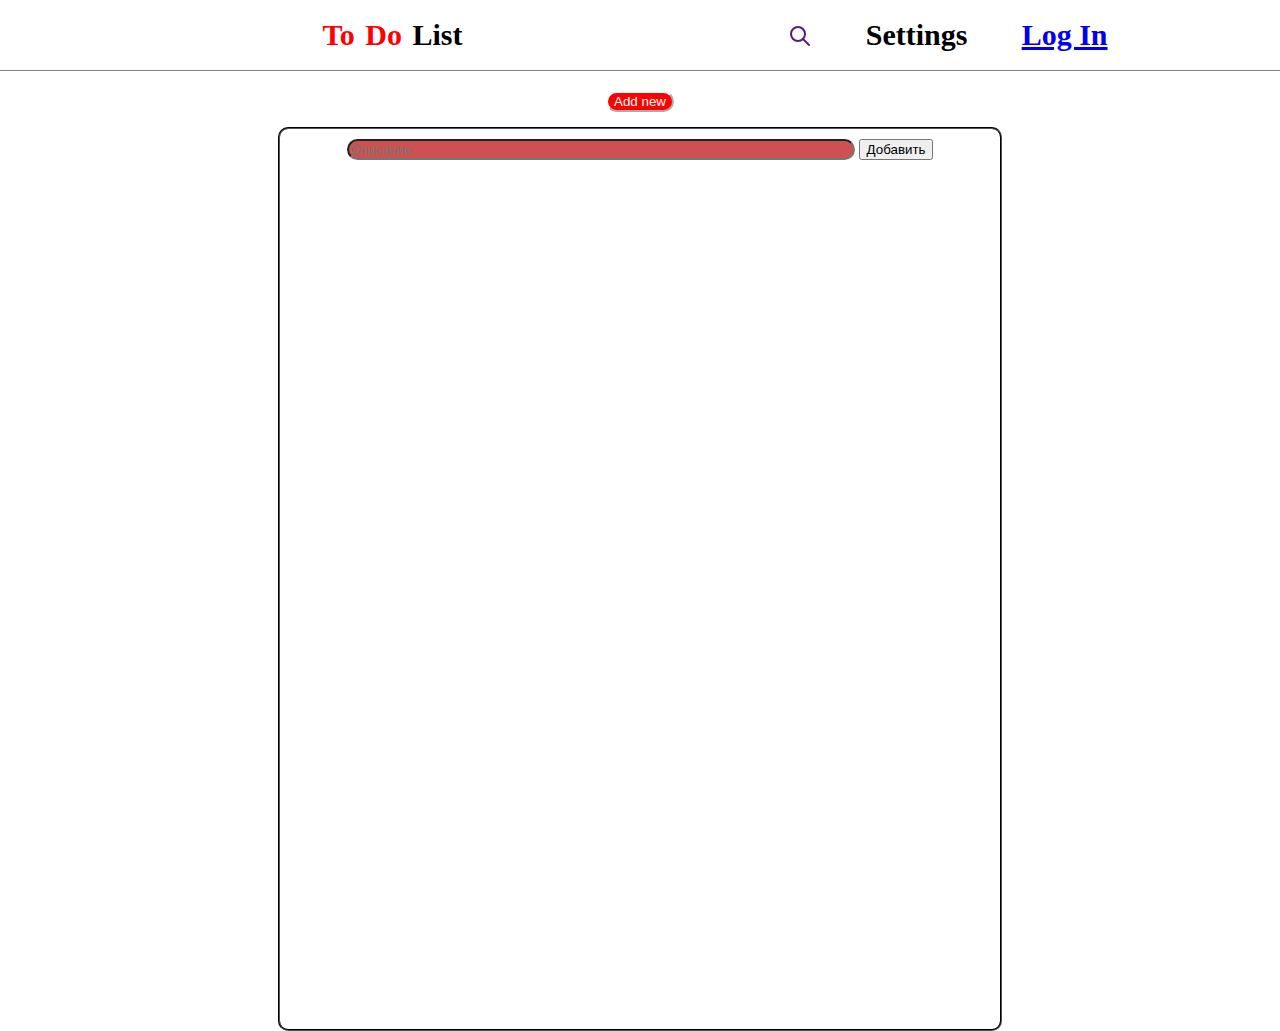
==== index.html @ 571f587a "добавил страницу логина" ====
<!DOCTYPE html>
<html lang="ru">
<head>
    <meta charset="UTF-8">
    <meta http-equiv="X-UA-Compatible" content="IE=edge">
    <meta name="viewport" content="width=device-width, initial-scale=1.0">
    <title>Document</title>
    <link rel="stylesheet" href="index.css">
</head>
<body>
    <header class="header">
        <nav class="header__nav">
            <div class="header__name">
                <h1 class="header__name__todo">To</h1>
                <h1 class="header__name__todo">Do</h1>
                <h1 style="font-size: 30px;">List</h1>
            </div>
            <div class="header__settings">
                <a href="">
                    <svg xmlns="http://www.w3.org/2000/svg" class="header__setting__item header__setting__search" width="24" height="24" viewBox="0 0 24 24" stroke-width="2" stroke="currentColor" fill="none" stroke-linecap="round" stroke-linejoin="round">
                        <path stroke="none" d="M0 0h24v24H0z" fill="none"></path>
                        <circle cx="10" cy="10" r="7"></circle>
                        <line x1="21" y1="21" x2="15" y2="15"></line>
                     </svg>
                </a>
                <h2 class="header__setting__item"><a href=""></a>Settings</h2>
                <h2 class="header__setting__item header__setting__login"><a href="./login-page.html">Log In</a></h2>
            </div>
        </nav>
    </header>
    <div class="border"></div>
    <div class="addnewbutton__container">
        <div id="addnewbutton__container">
            <button type="button" class="addnewbutton" onclick="createInputForm()">
                Add new
            </button>
        </div>
    </div>
    <div class="main__container">
        <form name="publish">
            <input type="text" class="form__input" placeholder="Описание"/>
            <button type="button" class="form__btn" onclick="formToDo()">Добавить</button>
        </form>

        <div class="table__container">
            <ul class="table">
            </ul>
        </div>
    </div>

    <script src="main.js"></script>
</body>
</html>
---- index.css ----
body {
    margin: 0;
}

.header__nav {
    display: flex;
    flex-direction: row;
    justify-content: space-around;
    align-items: center;
    margin: auto;
    height: 70px; 
}
.header__name {
    width: 140px;
    display: flex;
    flex-direction: row;
    justify-content: space-between;
    margin-left: 160px;
}

.header__settings {
    width: 330px;
    display: flex;
    flex-direction: row;
    justify-content: space-between;
    align-items: center;
}

.header__setting__item {
    margin-right: 10px;
    font-size: 30px;
}

.header__setting__search {
    margin-top: 5px;
}

.header__setting__login {
    color: red;
}

.header__setting__item:hover {
    cursor: pointer;
    text-decoration: underline;
    color: gray;
}

.header__name__todo {
    color: red;
    font-size: 30px;
}

.border {
    height:20px;
    width: 100vw;
    border-top:1px solid #7c858a;
    padding-left:10px
}

.addnewbutton__container {
    display: flex;
    justify-content: center;
    margin: auto;
}

.addnewbutton {
    background-color: red;
    color: white;
    margin-bottom: 15px;
    border-radius: 12px;
    border-color: white;
}

.addnewbutton:hover {
    cursor: pointer;
}

.main__container {
    width: 720px;
    height: 100vh;
    margin: auto;
    display: flex;
    flex-direction: column;
    align-items: center;
    background-color: white;
    border: 2px groove black;
    border-radius: 10px;
}

.form__input {
    margin-top: 10px;
    width: 500px;
    background-color: rgb(206, 81, 81);
    border-radius: 12px;
    color: white;
}

.table__item {
    margin: 15px;
}
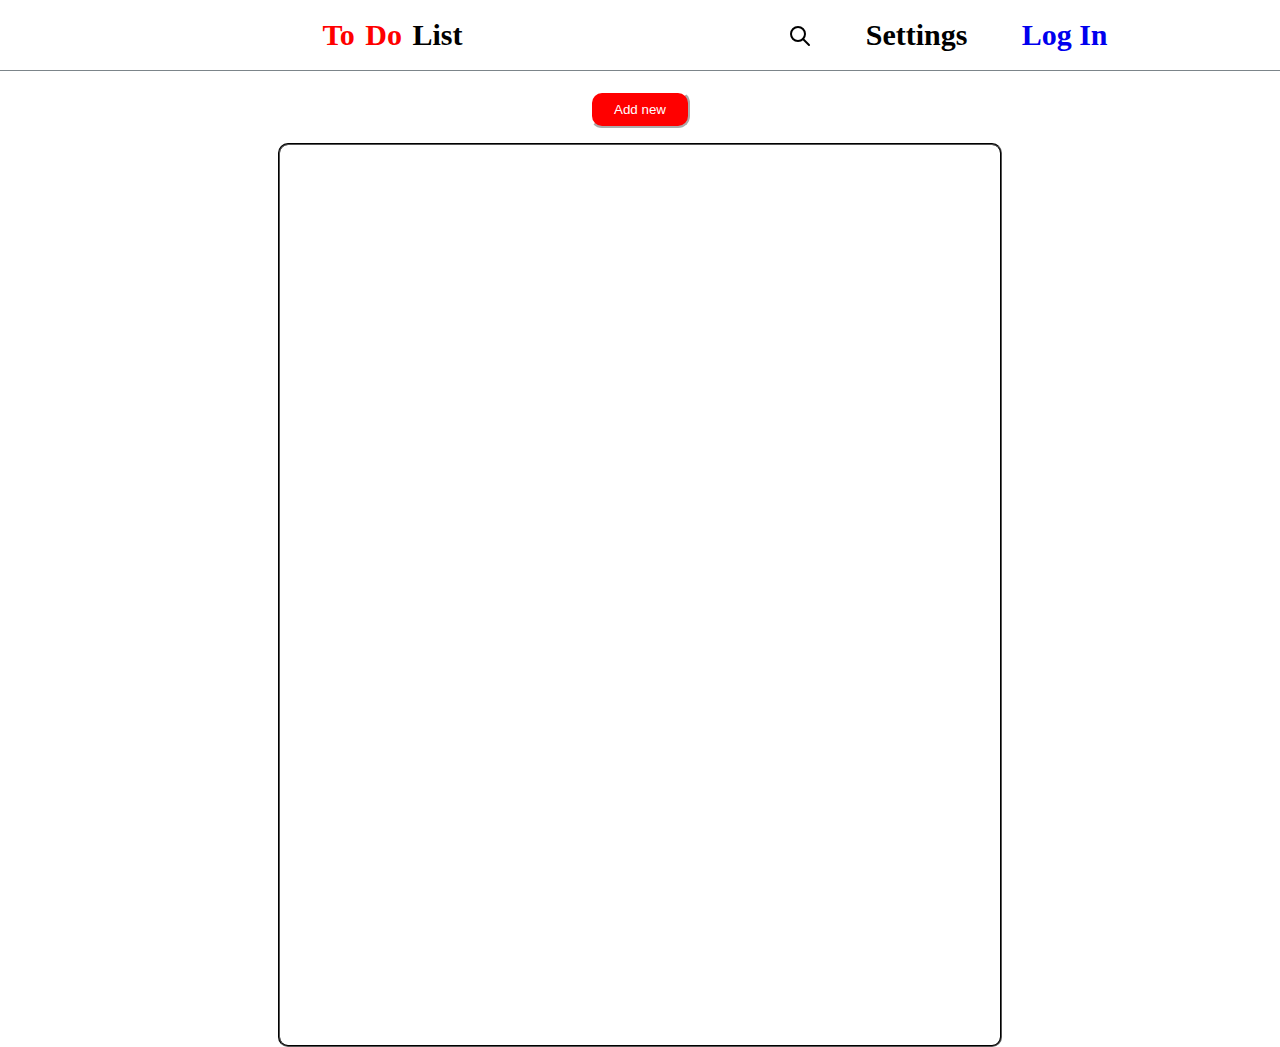
==== commit dcd0b73f: "добавил новую кнопку для добавления туду, скорректировал урл" ====
--- a/index.html
+++ b/index.html
@@ -35,12 +35,17 @@
                 Add new
             </button>
         </div>
+        <form class="addnewbutton-none newForm" id="newForm">
+            <textarea class="form__input" id="newForm"></textarea>
+            <!-- <input type="text" class="form__input" id="newForm"/> -->
+            <button type="button" class="form__btn" onclick="createInputForm(); formToDo()">Add</button>
+        </form>
     </div>
     <div class="main__container">
-        <form name="publish">
+        <!-- <form name="publish">
             <input type="text" class="form__input" placeholder="Описание"/>
             <button type="button" class="form__btn" onclick="formToDo()">Добавить</button>
-        </form>
+        </form> -->
 
         <div class="table__container">
             <ul class="table">
--- a/index.css
+++ b/index.css
@@ -36,7 +36,16 @@
 }
 
 .header__setting__login {
-    color: red;
+    color: red; 
+}
+
+a:visited {
+    color: inherit;
+    
+}
+
+a {
+    text-decoration: none;
 }
 
 .header__setting__item:hover {
@@ -69,10 +78,16 @@
     margin-bottom: 15px;
     border-radius: 12px;
     border-color: white;
+    width: 100px;
+    height: 37px;
 }
 
 .addnewbutton:hover {
     cursor: pointer;
+}
+
+.addnewbutton-none {
+    display: none !important; 
 }
 
 .main__container {
@@ -87,12 +102,36 @@
     border-radius: 10px;
 }
 
+.newForm {
+    margin-bottom: 15px;
+    display: flex;
+    align-items: center;
+    flex-direction: row;
+    justify-content: center;
+}
+
 .form__input {
-    margin-top: 10px;
-    width: 500px;
+    margin-right: 15px;
+    width: 300px;
     background-color: rgb(206, 81, 81);
     border-radius: 12px;
     color: white;
+    overflow: hidden;
+    resize: none;
+    outline: none;
+}
+
+.form__btn {
+    background-color: red;
+    color: white;
+    border-radius: 12px;
+    width: 100px;
+    height: 37px;
+    border: none;
+}
+
+.form__btn:hover {
+    cursor: pointer;
 }
 
 .table__item {
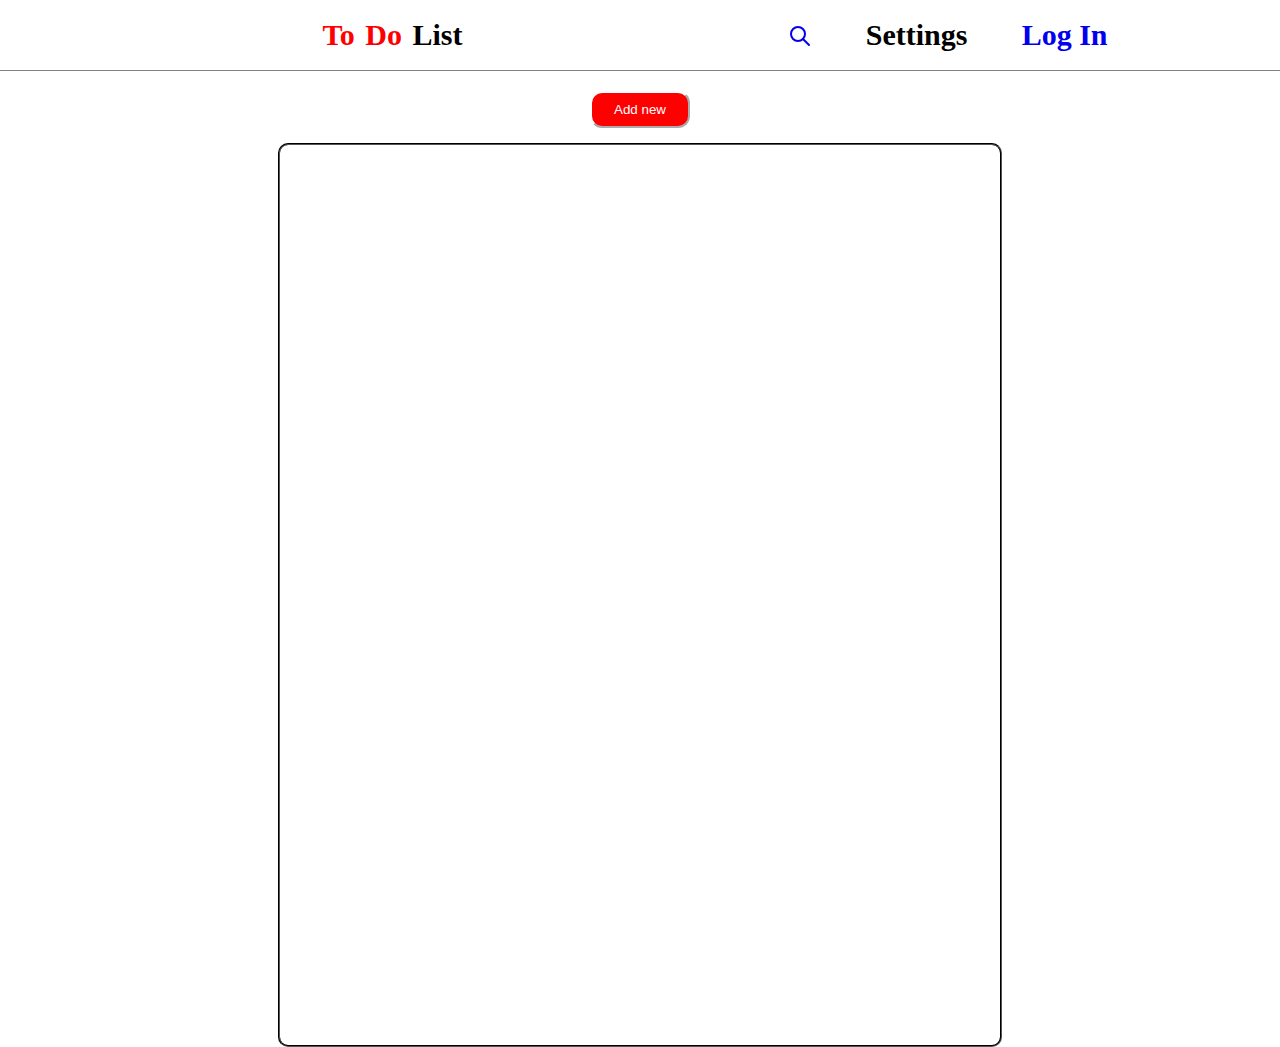
==== commit b72e134d: "убрал пустой атрибут" ====
--- a/index.html
+++ b/index.html
@@ -13,10 +13,10 @@
             <div class="header__name">
                 <h1 class="header__name__todo">To</h1>
                 <h1 class="header__name__todo">Do</h1>
-                <h1 style="font-size: 30px;">List</h1>
+                <h1 class="header__name__list">List</h1>
             </div>
             <div class="header__settings">
-                <a href="">
+                <a href="#">
                     <svg xmlns="http://www.w3.org/2000/svg" class="header__setting__item header__setting__search" width="24" height="24" viewBox="0 0 24 24" stroke-width="2" stroke="currentColor" fill="none" stroke-linecap="round" stroke-linejoin="round">
                         <path stroke="none" d="M0 0h24v24H0z" fill="none"></path>
                         <circle cx="10" cy="10" r="7"></circle>
@@ -37,16 +37,10 @@
         </div>
         <form class="addnewbutton-none newForm" id="newForm">
             <textarea class="form__input" id="newForm"></textarea>
-            <!-- <input type="text" class="form__input" id="newForm"/> -->
             <button type="button" class="form__btn" onclick="createInputForm(); formToDo()">Add</button>
         </form>
     </div>
     <div class="main__container">
-        <!-- <form name="publish">
-            <input type="text" class="form__input" placeholder="Описание"/>
-            <button type="button" class="form__btn" onclick="formToDo()">Добавить</button>
-        </form> -->
-
         <div class="table__container">
             <ul class="table">
             </ul>
--- a/index.css
+++ b/index.css
@@ -56,6 +56,10 @@
 
 .header__name__todo {
     color: red;
+    font-size: 30px;
+}
+
+.header__name__list {
     font-size: 30px;
 }
 
@@ -136,4 +140,47 @@
 
 .table__item {
     margin: 15px;
-}+    list-style: none;
+}
+
+.table__btn {
+    margin-left: 20px;
+}
+
+.checkbox {
+    display: none;
+}
+
+.custom-checkbox {
+    display: inline-flex;
+    align-items: center;
+    user-select: none;
+    content: '';
+    display: inline-block;
+    width: 1em;
+    height: 1em;
+    flex-shrink: 0;
+    flex-grow: 0;
+    border: 3px solid red;
+    border-radius: 50%;
+    margin-right: 20px;
+    background-repeat: no-repeat;
+    background-position: center center;
+    background-size: 50% 50%;
+  }
+
+.custom-checkbox:active {
+    border-color: #0b76ef;
+    background-color: #0b76ef;
+}
+
+.custom-checkbox:hover {
+    cursor: pointer;
+}
+
+.custom-checkbox input:checked {
+    border-color: #0b76ef;
+    background-color: #0b76ef;
+    background-image: url("data:image/svg+xml,%3csvg xmlns='http://www.w3.org/2000/svg' viewBox='0 0 8 8'%3e%3cpath fill='%23fff' d='M6.564.75l-3.59 3.612-1.538-1.55L0 4.26 2.974 7.25 8 2.193z'/%3e%3c/svg%3e");
+}
+
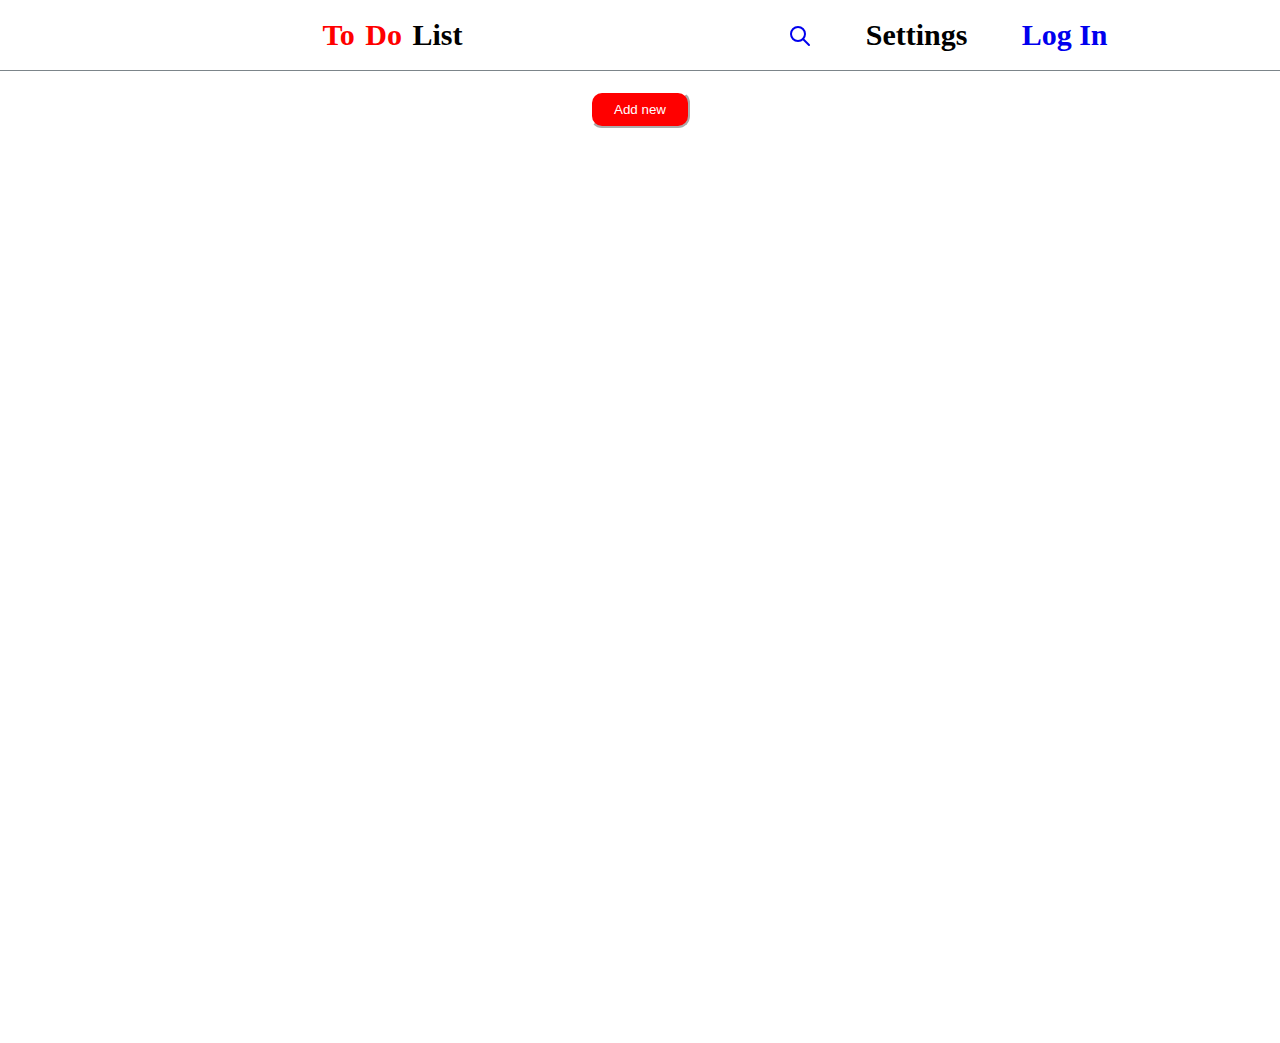
==== commit 527cbfb2: "добавил меню по нажатию на кнопку справа, доабвил функционал изменения цвета и удаления тудушки, доб" ====
--- a/index.html
+++ b/index.html
@@ -46,7 +46,6 @@
             </ul>
         </div>
     </div>
-
     <script src="main.js"></script>
 </body>
 </html>--- a/index.css
+++ b/index.css
@@ -95,15 +95,13 @@
 }
 
 .main__container {
-    width: 720px;
+    min-width: 720px;
     height: 100vh;
     margin: auto;
     display: flex;
     flex-direction: column;
     align-items: center;
     background-color: white;
-    border: 2px groove black;
-    border-radius: 10px;
 }
 
 .newForm {
@@ -141,10 +139,40 @@
 .table__item {
     margin: 15px;
     list-style: none;
+    position: relative;
+}
+
+.table__container {
+    display: flex;
+    flex-direction: row;
+    align-items: center;
+    min-height: 40px;
+    min-width: 910px;
+}
+
+.table__div {
+    min-height: 30px;
+    min-width: 800px;
+    display: flex;
+    flex-direction: row;
+    align-items: center;
+    border: 1px solid;
+    border-radius: 5px;
+    padding-left: 10px;
 }
 
 .table__btn {
-    margin-left: 20px;
+    height: 40px;
+    width: 30px;
+    margin-left: 20px; 
+    border: none;
+    background-color: white;
+    background-repeat: no-repeat;
+    background-size: contain;
+}
+
+.table__btn:hover {
+    cursor: pointer;
 }
 
 .checkbox {
@@ -178,9 +206,79 @@
     cursor: pointer;
 }
 
-.custom-checkbox input:checked {
-    border-color: #0b76ef;
-    background-color: #0b76ef;
-    background-image: url("data:image/svg+xml,%3csvg xmlns='http://www.w3.org/2000/svg' viewBox='0 0 8 8'%3e%3cpath fill='%23fff' d='M6.564.75l-3.59 3.612-1.538-1.55L0 4.26 2.974 7.25 8 2.193z'/%3e%3c/svg%3e");
-}
-
+.menu__container {
+    display: flex;
+    flex-direction: column;
+    justify-content: center;
+    border: 2px solid black;
+    border-radius: 7px;
+    margin-left: 30px;
+    position: absolute;
+    right: -150px;
+}
+
+.menu__item {
+    display: flex;
+    flex-direction: row;
+    align-items: center;
+}
+
+.menu__item:hover {
+    cursor: pointer;
+    color: red;
+}
+
+.color__menu {
+    position: absolute;
+    display: flex;
+    flex-direction: column;
+    justify-content: center;
+    border: 2px solid black;
+    border-radius: 7px;
+    right: -200px;
+}
+
+.color__red {
+    border: 5px solid red;
+    border-radius: 50%; 
+    background-color: red; 
+    width: 15px; 
+    height: 15px;
+    margin-bottom: 5px;
+}
+
+.color__orange {
+    border: 5px solid orange;
+    border-radius: 50%; 
+    background-color: orange; 
+    width: 15px; 
+    height: 15px;
+    margin-bottom: 5px;
+}
+
+.color__blue {
+    border: 5px solid blue;
+    border-radius: 50%; 
+    background-color: blue; 
+    width: 15px; 
+    height: 15px;
+    margin-bottom: 5px;
+}
+
+.color__green {
+    border: 5px solid green;
+    border-radius: 50%; 
+    background-color: green; 
+    width: 15px; 
+    height: 15px;
+    margin-bottom: 5px;
+}
+
+.color__red:hover, .color__orange:hover, .color__blue:hover, .color__green:hover {
+    cursor: pointer;
+}
+
+.menu__container__none {
+    display: none;
+}
+
